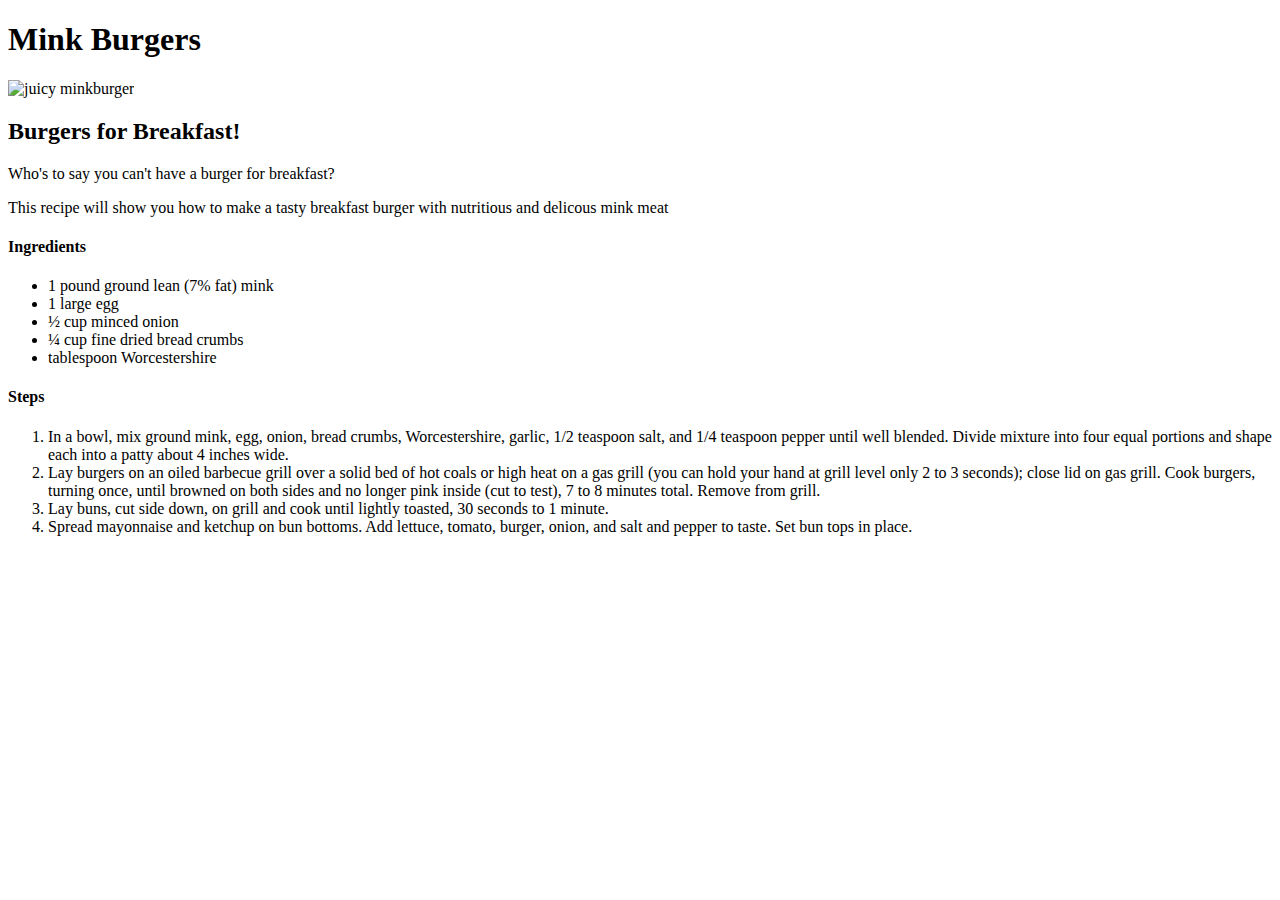
==== recipes/hamburgers.html @ c95ef7c1 "Adding index.html and recipes hamburgers.html, lasagna.html, and meatloaf.html" ====
<!DOCTYPE html>
<html>
    <head>
        <meta charset="utf-8">
        <title>Hamburgers</title>
    </head>
    <body>
        <h1>Mink Burgers</h1>
        <img src="https://assets.epicurious.com/photos/57c5c6d9cf9e9ad43de2d96e/master/w_1280,c_limit/the-ultimate-hamburger.jpg" alt="juicy minkburger">
        <h2>Burgers for Breakfast!</h2>
        <p>Who's to say you can't have a burger for breakfast?</p>
        <p>This recipe will show you how to make a tasty breakfast burger with nutritious and delicous mink meat</p>
        <h4>Ingredients</h4>
        <ul>
            <li>1 pound ground lean (7% fat) mink</li>
            <li>1 large egg </li>
            <li>½ cup minced onion </li>
            <li>¼ cup fine dried bread crumbs</li>
            <li> tablespoon Worcestershire </li>
        </ul>
        <h4>Steps</h4>
        <ol>
            <li>In a bowl, mix ground mink, egg, onion, bread crumbs, Worcestershire, garlic, 1/2 teaspoon salt, and 1/4 teaspoon pepper until well blended. Divide mixture into four equal portions and shape each into a patty about 4 inches wide.</li>
            <li>Lay burgers on an oiled barbecue grill over a solid bed of hot coals or high heat on a gas grill (you can hold your hand at grill level only 2 to 3 seconds); close lid on gas grill. Cook burgers, turning once, until browned on both sides and no longer pink inside (cut to test), 7 to 8 minutes total. Remove from grill.</li>
            <li>Lay buns, cut side down, on grill and cook until lightly toasted, 30 seconds to 1 minute.</li>
            <li>Spread mayonnaise and ketchup on bun bottoms. Add lettuce, tomato, burger, onion, and salt and pepper to taste. Set bun tops in place.</li>
        </ol>
    </body>
</html>
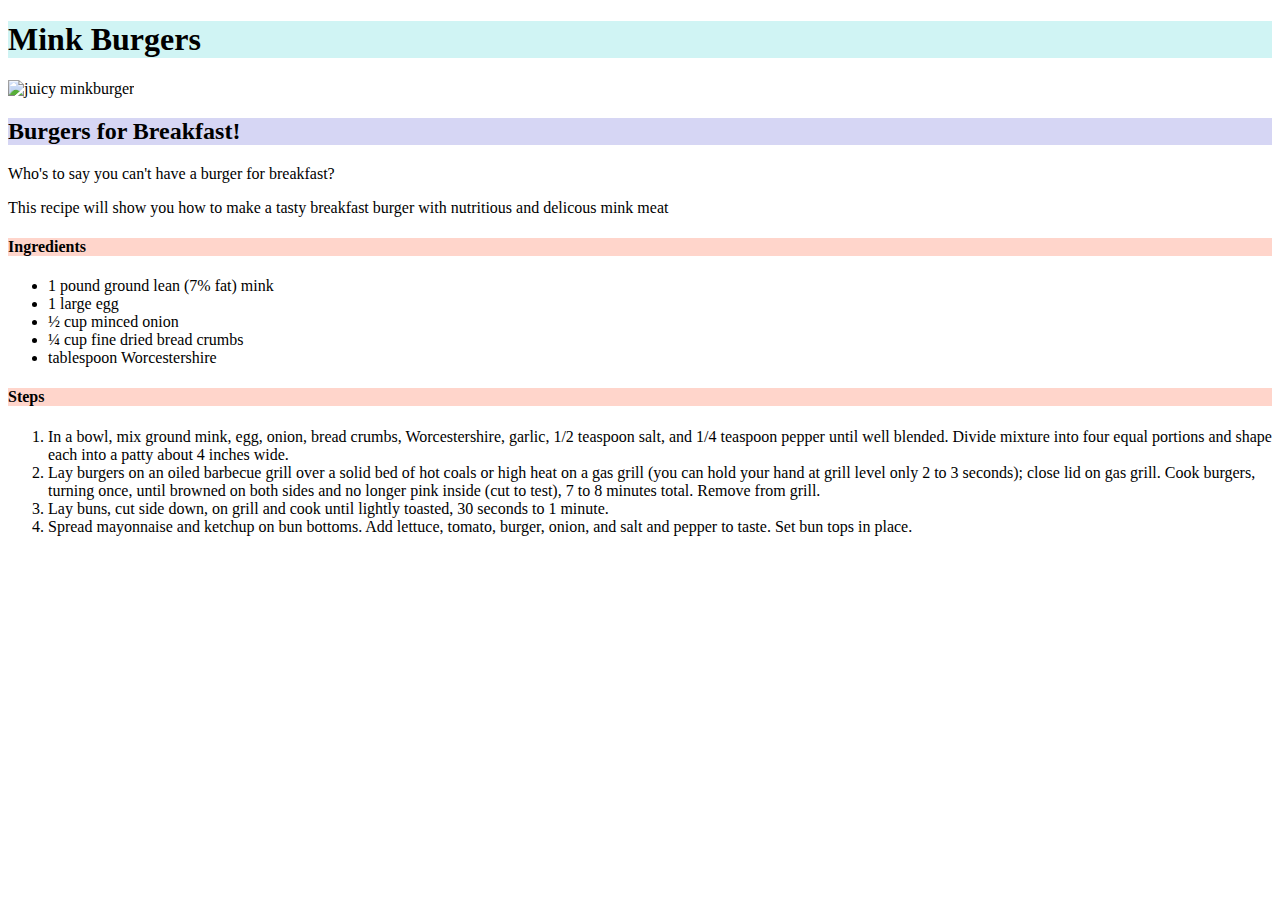
==== commit fc78230f: "Adding some CSS" ====
--- a/recipes/hamburgers.html
+++ b/recipes/hamburgers.html
@@ -3,6 +3,7 @@
     <head>
         <meta charset="utf-8">
         <title>Hamburgers</title>
+        <link rel="stylesheet" href="../styles.css" />
     </head>
     <body>
         <h1>Mink Burgers</h1>
--- a/styles.css
+++ b/styles.css
@@ -0,0 +1,28 @@
+
+
+button {
+    color:#c83200;
+    background-color:hsla(240, 50%, 50%, 0.26);
+    font-size: 32px;
+    font-weight: bold;
+    
+    }
+img {
+    height:auto;
+    width: 500px;
+}
+h1 {
+    background-color: rgba(20, 200, 200, 0.2);
+}
+h2 {
+    background-color: rgba(50, 50, 200, 0.2);
+}
+h4 {
+    background-color: rgba(255, 51, 0, 0.205)
+}
+.fancy {
+    font-family: arial, sans-serif ;
+    font-size: 40px;
+    text-align: center;
+    color: rgb(33, 81, 226);
+}